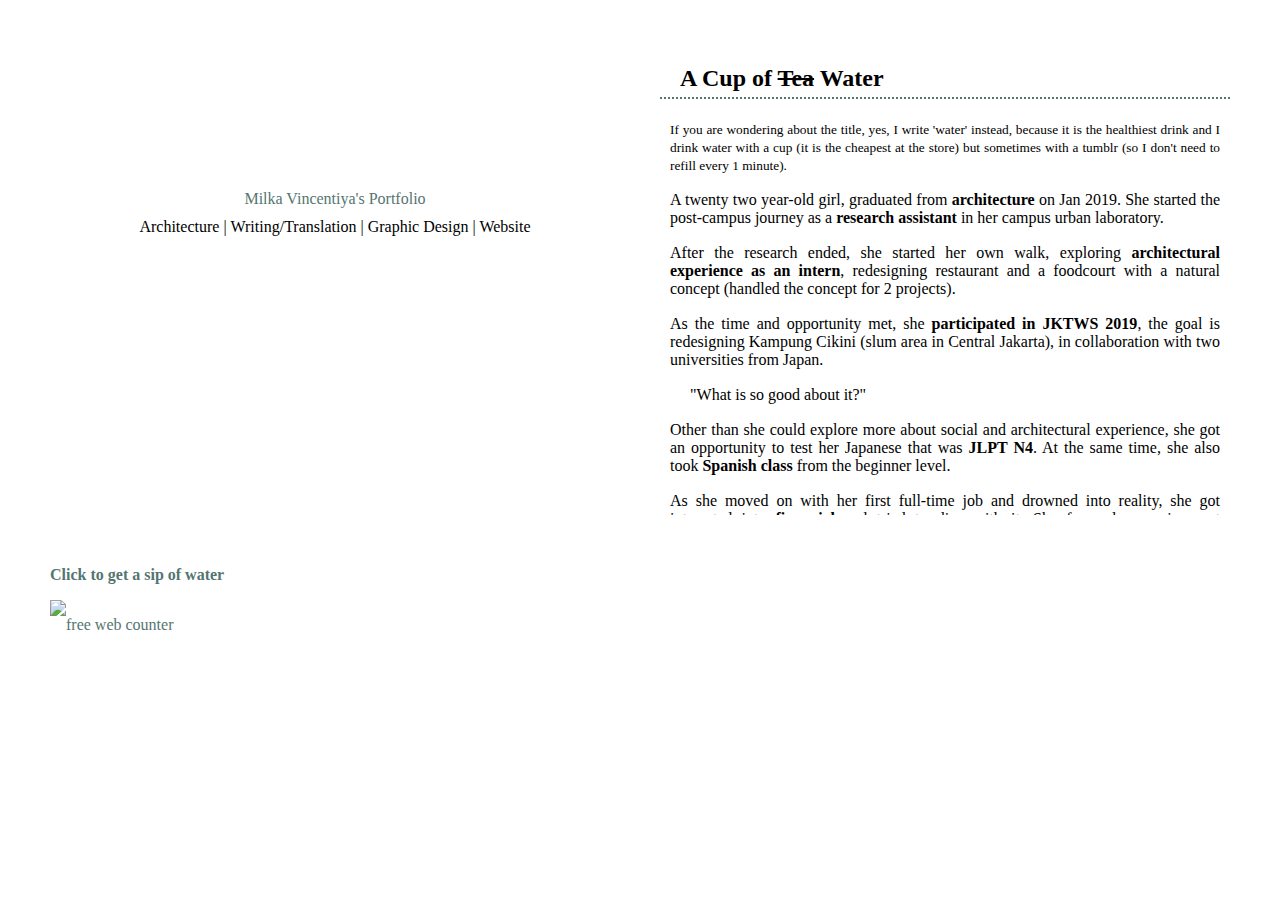
==== index.html @ d5d1c29e "Update index.html" ====
<!DOCTYPE html>
<html>
<head>
<meta charset="UTF-8">
<title>- Milka Vincentiya -</title>

<link href="style.css" rel="Stylesheet" type="Text/CSS">

<meta name="viewport" content="width=device-width, initial-scale=1.0">
		
<style>
.dropdown {
  position: relative;
  display: inline-block;
}

.dropdown-content {
  display: none;
  position: absolute;
  background-color: #fff;
  min-width: 160px;
  box-shadow: 0px 8px 16px 0px rgba(0,0,0,0.2);
  padding: 5px 10px 5px 10px;
  z-index: 1;
  text-align: left;
 }

.dropdown:hover .dropdown-content {
  display: block;
}
.dropdown a:hover {
	color:#557571;
}

.dropdown-content li ul {
	float:right;
}
	
.tab {
	text-indent:20px;
}
	
</style>

</head>

<body>
	<script src="script.js"></script>


	<main>
		<div class="contact">
			<center><font class="Brush Script MT" style="color: #557571">Milka Vincentiya's Portfolio</font>
		<div class="menu">
			<a href="http://bit.ly/MilkaVincentiya-portfol" onclick="clickCounter()">Architecture</a> | 
		<div class="dropdown">Writing/Translation
			<div class="dropdown-content">
				<b>Bahasa Indonesia</b>
				<ul>
				<li><a href="https://drive.google.com/file/d/1A_6jszYGtEgSMqba-czjpmotoumgVwrH/view?usp=sharing" onclick="clickCounter1()" target="_blank"/>Poetry</a></li>
				</ul>
				<b>EN-ID</b>
				<ul>
				<li><a href="littleprince1.html" onclick="clickCounter2()" target="_blank"/>Little Prince Chapter 1</a></li>
				<li><a href="oculus.html" onclick="clickCounter3()" target="_blank">The Latte Factor Chapter 1</a></li>
				</ul>
				<!-- <b>JP-ID</b>
				<ul>
				<li><a href="news-jp.html" target="_blank">2020 Property News</a></li>
				</ul> -->
		</ul>
		</div>
	</div>
			
		 | 
			<div class="dropdown"><span>Graphic Design</span>
				<div class="dropdown-content">
					<b>_logosid</b>
				<ul>
					<li><a href="https://www.instagram.com/p/CE3WLubgSa2/?igshid=1q872iwsc21zd" onclick="clickCounter4()" target="_blank"/>Toleransi Agama</a></li>
					<li><a href="https://www.instagram.com/p/CF3uL1Vgc94/?igshid=6oo8sj0c98gh" onclick="clickCounter5()" target="_blank"/>Kodrat: "Dari Sananya Udah Begitu"</a></li>
				</ul>
		</div></div> | <a href="https://milkvin.github.io/imfbs/" onclick="clickCounter6()" target="_blank"/>Website</a> </div>
		</div>

		<aside class="shadowbox">
			<h2>A Cup of <del>Tea</del> Water</h2>
			<p align="justify"><small>If you are wondering about the title, yes, I write 'water' instead, because it is the healthiest drink and I drink water with a cup (it is the cheapest at the store) but sometimes with a tumblr (so I don't need to refill every 1 minute).</small>
			<p align="justify">A twenty two year-old girl, graduated from <b>architecture</b> on Jan 2019. She started the post-campus journey as a <b>research assistant</b> in her campus urban laboratory.</p>
			<p align="justify">After the research ended, she started her own walk, exploring <b>architectural experience as an intern</b>, redesigning restaurant and a foodcourt with a natural concept (handled the concept for 2 projects).</p>
			<p align="justify">As the time and opportunity met, she <b>participated in JKTWS 2019</b>, the goal is redesigning Kampung Cikini (slum area in Central Jakarta), in collaboration with two universities from Japan.</p>
			<p class="tab">"What is so good about it?"</p><p align="justify">Other than she could explore more about social and architectural experience, she got an opportunity to test her Japanese that was <b>JLPT N4</b>. At the same time, she also took <b>Spanish class</b> from the beginner level.</p>
			<p align="justify">As she moved on with her first full-time job and drowned into reality, she got interested into <b>financial</b> and tried to dive with it. She focused more in asset management for individual (in case you need someone to consult with).</p>
			<p class="tab">"Where else did she dive into?"</p><p align="justify">So, this girl used to design website when she was in middle school with <b>HTML and CSS</b> (also Bootstrap that she just found out now), and then the memory hit her so hard that she also learning <b>Javascript and Python</b> now.</p>
			<p class="tab">"Wait, so why is she learning so many things?"</p><p align="justify"><i>Memento mori, carpe diem.</i>Yes, she is also into philosophy.</p>

		</aside>
		
	</main>
	

	<footer>
		<a href="mailto:milka.vincentiya@ui.ac.id" class="tab"><b>Click to get a sip of water</b></a>
		<br>
		<img src='https://www.counter12.com/img-DW37aa3yZCB47cww-57.gif' border='0' alt='free web counter'><script type='text/javascript' src='https://www.counter12.com/ad.js?id=DW37aa3yZCB47cww'></script>

		
		</footer>

</body>

</html>
---- style.css ----
* {
  box-sizing: border-box;
}

body {
	margin-left:10px;
	margin-right:10px;
	overflow:hidden;
}



.brush{
	font-family: "Brush Script MT";
	font-size: 4em;
	color: #557571;

}

.in{
	padding-left:80px;
	border-bottom: 1px solid #fff;
}

.menu{
	padding-top: 10px;
	
}

.menu a{
		text-decoration:none;
			color:#000;
}

.menu a:hover{
		text-decoration:underline;
			color:#7d5A5a;

	}

.menu a:active{
		text-decoration:bold;
		color:#7d5A5a;
	}

main{
	width:100%;
	height:540px;
	background-color:#fff;
	margin-top: 10px;
	padding:10px 20px;
	
}


h2 {
	padding: 0px 0px 5px 20px;
	border-bottom: 2px dotted #557571;
	color: #000;
}



.contact {
	float: left;
	width:50%;
	color:black;
	padding: 150px 20px 20px 20px;
	margin-bottom: 20px;
	margin-top: 20px;
}


aside {
	float: right;
	overflow:auto;
	width:50%;
	max-height:480px;
	background-color: #fff;
	color:#000;
	padding: 10px 20px 10px 20px;
	margin: 15px 0px 100px 0px;
	
}

aside p {
	padding: 1px 10px 0px 10px;
	max-height: 100%;
	max-width: 100%;
}

aside a {
	style:underline;
	color: black;
}


footer {
		width:100%;
		min-height:100px;
		line-height:50px;
		padding-left:40px;
		background-color:#fff;
		color:#557571;
}

footer img {
	align: right;
	padding-right: 10px;
}

footer a {
		text-decoration:none;
			color:#557571;
}

footer a:hover{
		text-decoration:underline;
			color:#7d5A5a;

	}

footer a:active{
		text-decoration:bold;
		color:#7d5A5a;
	}



/* media */

@media screen and (max-width: 1000px) {
   main {
       height: 100%;
   }
   .menu {
   		float:right;
   		padding-bottom:5px;
   		margin-right:10px;
   }

  .contact {
  	width:100%;
  }

  input {
	max-width:80%;
	
}

textarea {
	max-width:80%;
	border-radius:5px;
}

.btn {
	max-width:100px;
}




aside {
       width: 100%;
       max-height: 100%;
       
   }
   }

/* untuk 670px */

@media (max-width: 670px) {

  main {
  	width:100%;
  }

.contact {
  	width:100%;
  }

  input {
	max-width:50%;
	
}

textarea {
	max-width:50%;
	border-radius:5px;
}

.btn {
	max-width:100px;
}

.produ {
	width:100%;
	padding: 0;
}

.prod {
	width:100%;
	padding: 0;
}

aside {
       width: 100%;
       padding: 0;
   }
}
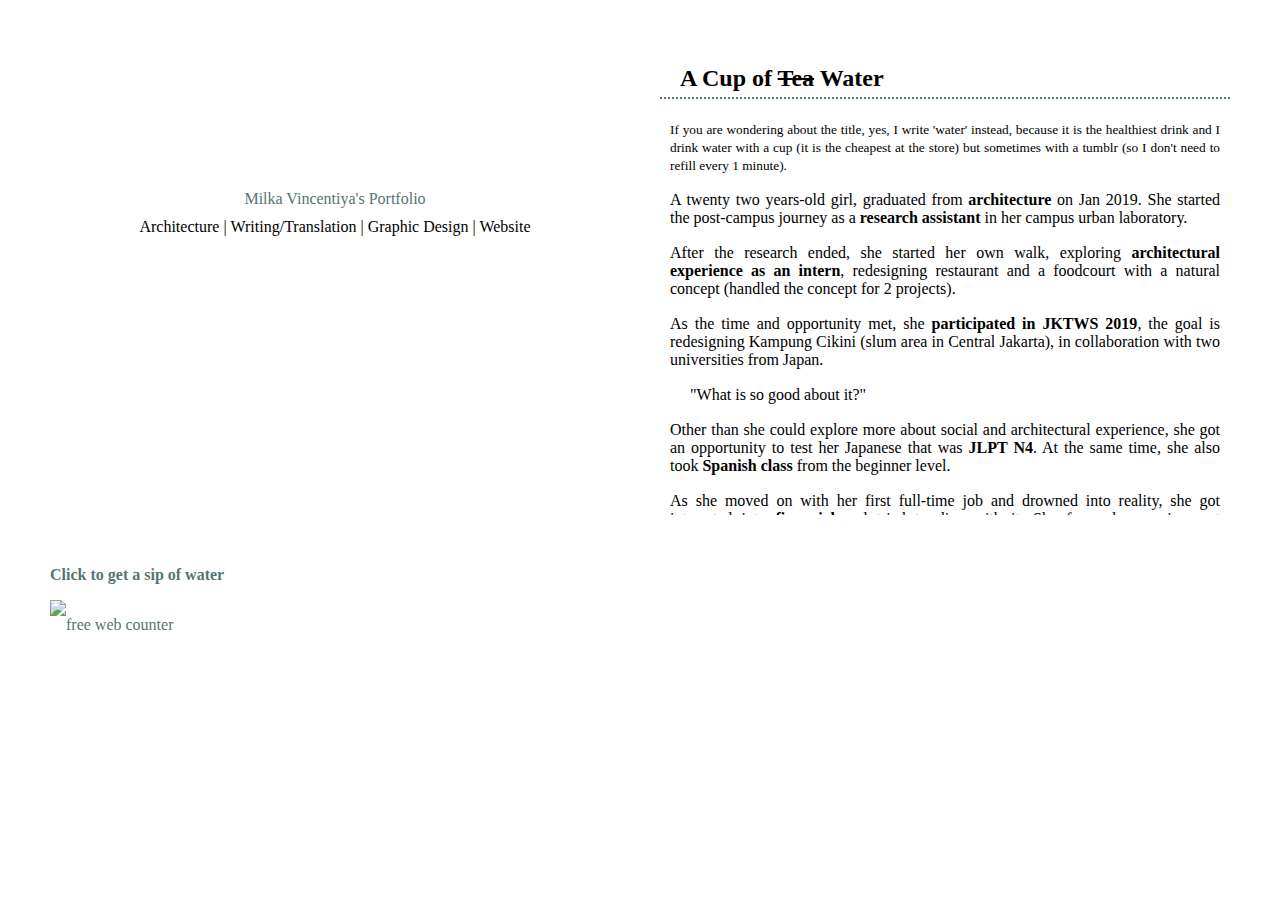
==== commit 2149e0e6: "Update index.html" ====
--- a/index.html
+++ b/index.html
@@ -50,7 +50,7 @@
 
 	<main>
 		<div class="contact">
-			<center><font class="Brush Script MT" style="color: #557571">Milka Vincentiya's Portfolio</font>
+			<center><font class="Brush Script" style="color: #557571">Milka Vincentiya's Portfolio</font>
 		<div class="menu">
 			<a href="http://bit.ly/MilkaVincentiya-portfol" onclick="clickCounter()">Architecture</a> | 
 		<div class="dropdown">Writing/Translation
@@ -86,7 +86,7 @@
 		<aside class="shadowbox">
 			<h2>A Cup of <del>Tea</del> Water</h2>
 			<p align="justify"><small>If you are wondering about the title, yes, I write 'water' instead, because it is the healthiest drink and I drink water with a cup (it is the cheapest at the store) but sometimes with a tumblr (so I don't need to refill every 1 minute).</small>
-			<p align="justify">A twenty two year-old girl, graduated from <b>architecture</b> on Jan 2019. She started the post-campus journey as a <b>research assistant</b> in her campus urban laboratory.</p>
+			<p align="justify">A twenty two years-old girl, graduated from <b>architecture</b> on Jan 2019. She started the post-campus journey as a <b>research assistant</b> in her campus urban laboratory.</p>
 			<p align="justify">After the research ended, she started her own walk, exploring <b>architectural experience as an intern</b>, redesigning restaurant and a foodcourt with a natural concept (handled the concept for 2 projects).</p>
 			<p align="justify">As the time and opportunity met, she <b>participated in JKTWS 2019</b>, the goal is redesigning Kampung Cikini (slum area in Central Jakarta), in collaboration with two universities from Japan.</p>
 			<p class="tab">"What is so good about it?"</p><p align="justify">Other than she could explore more about social and architectural experience, she got an opportunity to test her Japanese that was <b>JLPT N4</b>. At the same time, she also took <b>Spanish class</b> from the beginner level.</p>
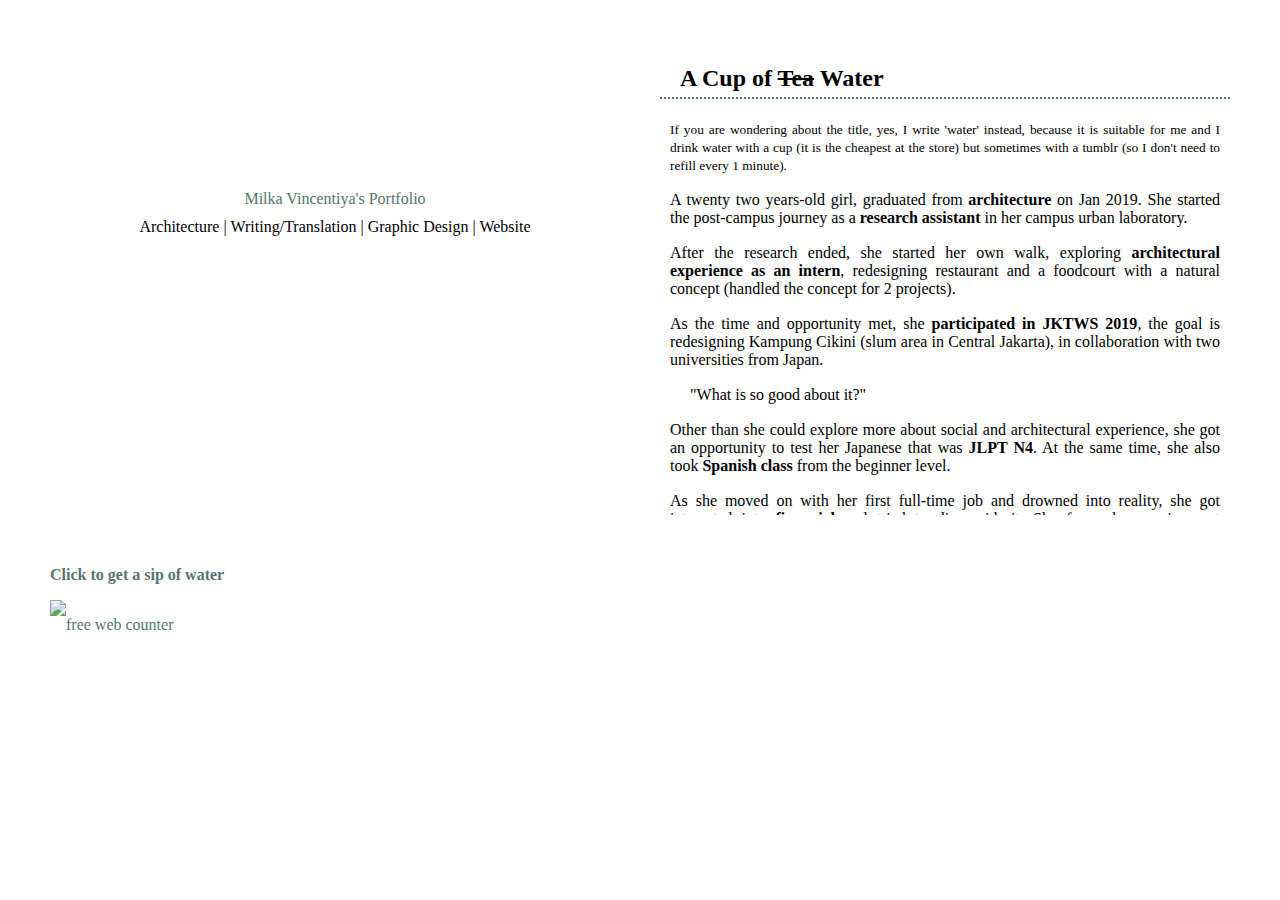
==== commit 24cdc32a: "Update index.html" ====
--- a/index.html
+++ b/index.html
@@ -85,7 +85,7 @@
 
 		<aside class="shadowbox">
 			<h2>A Cup of <del>Tea</del> Water</h2>
-			<p align="justify"><small>If you are wondering about the title, yes, I write 'water' instead, because it is the healthiest drink and I drink water with a cup (it is the cheapest at the store) but sometimes with a tumblr (so I don't need to refill every 1 minute).</small>
+			<p align="justify"><small>If you are wondering about the title, yes, I write 'water' instead, because it is suitable for me and I drink water with a cup (it is the cheapest at the store) but sometimes with a tumblr (so I don't need to refill every 1 minute).</small>
 			<p align="justify">A twenty two years-old girl, graduated from <b>architecture</b> on Jan 2019. She started the post-campus journey as a <b>research assistant</b> in her campus urban laboratory.</p>
 			<p align="justify">After the research ended, she started her own walk, exploring <b>architectural experience as an intern</b>, redesigning restaurant and a foodcourt with a natural concept (handled the concept for 2 projects).</p>
 			<p align="justify">As the time and opportunity met, she <b>participated in JKTWS 2019</b>, the goal is redesigning Kampung Cikini (slum area in Central Jakarta), in collaboration with two universities from Japan.</p>
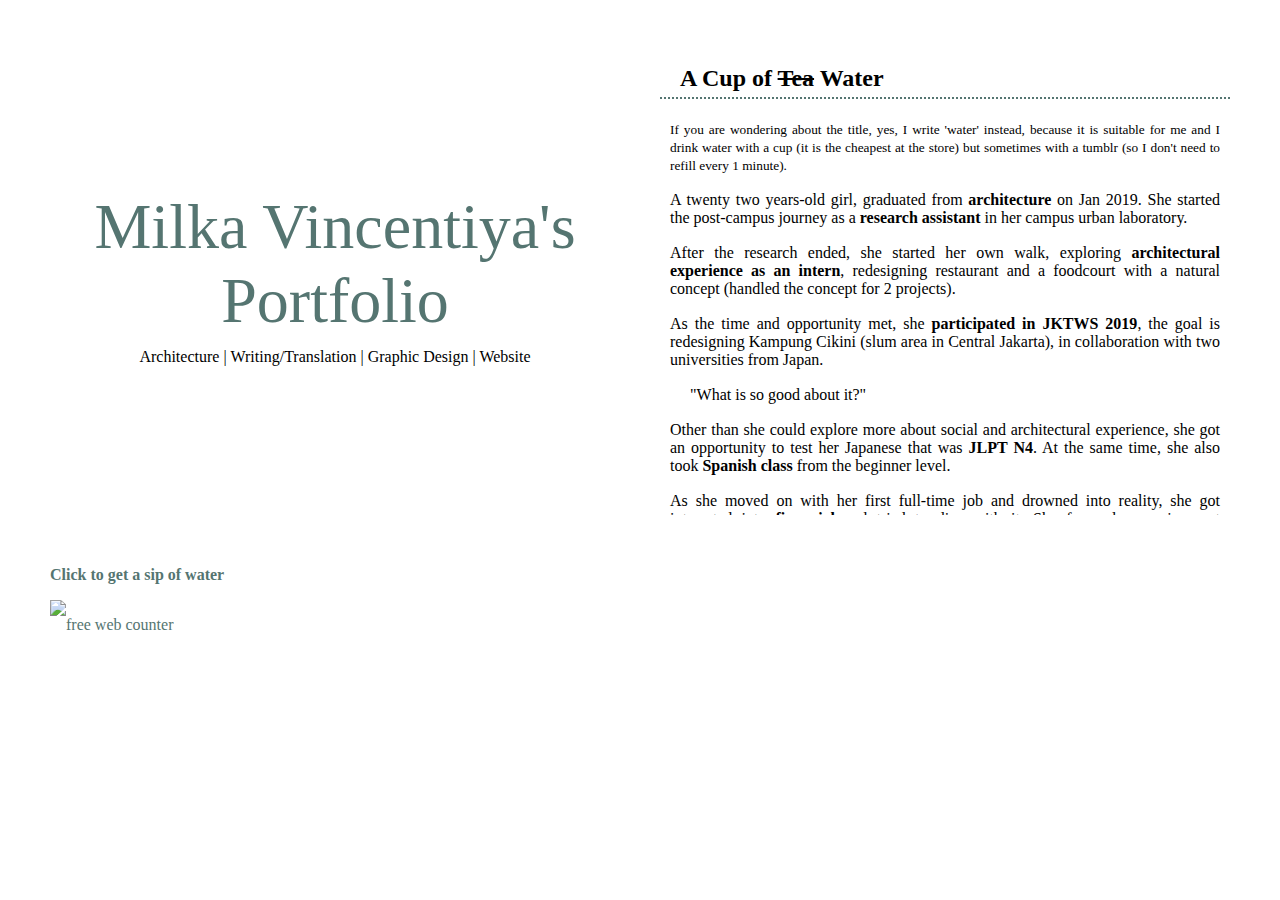
==== commit 64fab053: "Update index.html" ====
--- a/index.html
+++ b/index.html
@@ -50,7 +50,7 @@
 
 	<main>
 		<div class="contact">
-			<center><font class="Brush Script" style="color: #557571">Milka Vincentiya's Portfolio</font>
+			<center><font class="brush" style="color: #557571">Milka Vincentiya's Portfolio</font>
 		<div class="menu">
 			<a href="http://bit.ly/MilkaVincentiya-portfol" onclick="clickCounter()">Architecture</a> | 
 		<div class="dropdown">Writing/Translation
